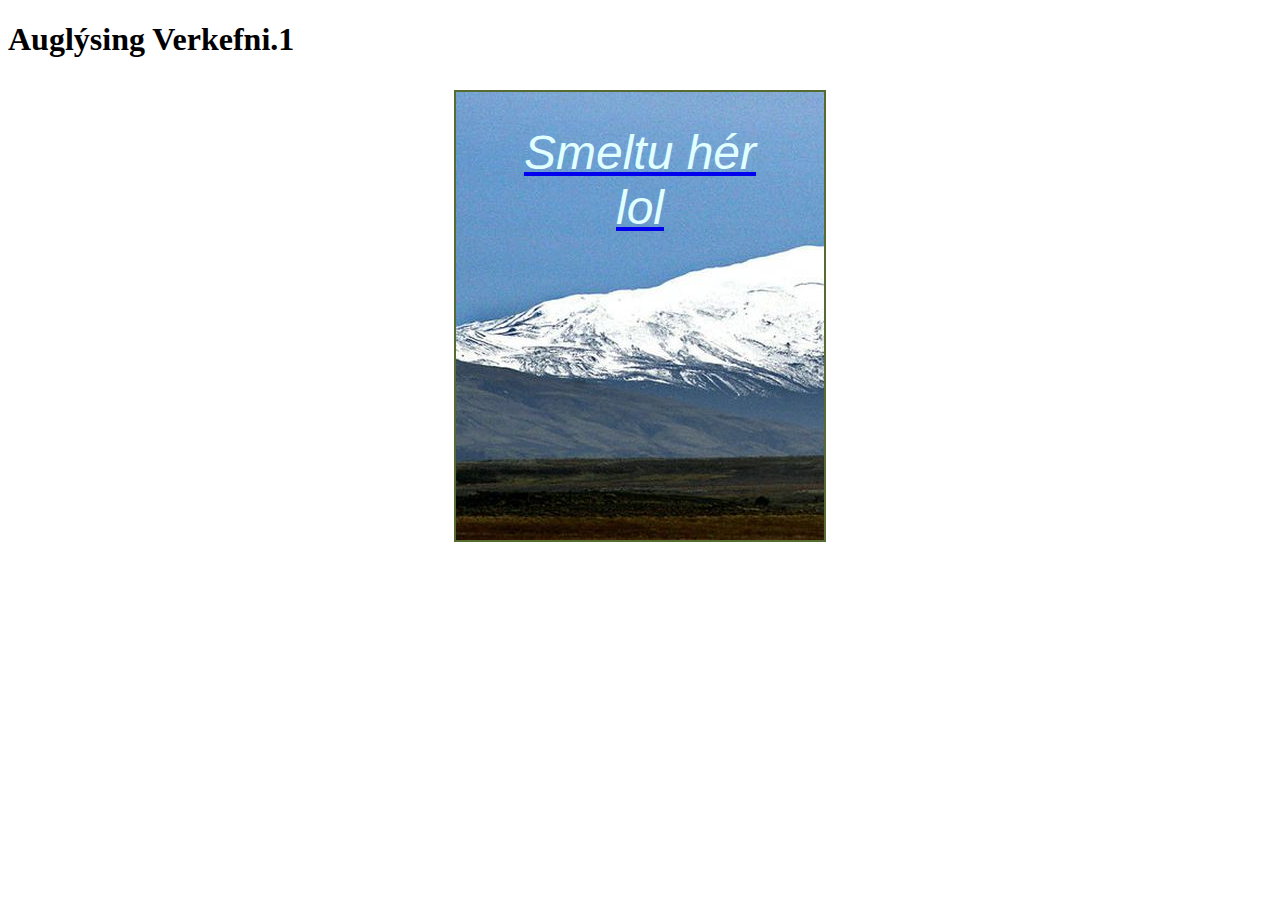
==== Verkefni-1/index.html @ efe91ab2 "haha" ====
<!DOCTYPE html>
<html lang="is">
<head>
    <meta charset="UTF-8">
    <meta name="viewport" content="width=device-width, initial-scale=1.0">
    <link rel="stylesheet" href="augl.css">
    <title>Verkefni 1. VEF2 </title>
</head>
<body>
    <h1>Auglýsing Verkefni.1</h1>
    <div id="auglysing">
        <a href="https://www.youtube.com/watch?v=dQw4w9WgXcQ" title="auglýsing æfing">
            <div class="augl">
                <h1 id="haha">Smeltu hér<br>lol</h1>
                <div id="belgur1">
                    <img src="Iceland.png" >
                </div>

                <div id="panorama">
                    <img src="dada.jpg">
                </div>
                </div>
            </div>
        </a>
    </div>
</body>
</html>
---- Verkefni-1/augl.css ----
.rammi a {
    text-decoration: none;
}
.augl {
    border: 2px solid darkolivegreen;
    width: 23em;
    height: 28em;
    margin: 2em auto;
    background: beige;
    overflow: hidden;
}
.augl {
    color: red;
    text-align: center;
    
}

#panorama {
    position: relative;
    top: -25em;
    animation: pano 200s 1 ease-out;
}

@keyframes pano {
    0% {
        right: -0em;
    }
    100%{
        right: 20em
    }

}
#belgur1 {
    position: relative;
    bottom: 1em;
    right:-20em;
    z-index: 10;
    animation: belgur 12s infinite;
}
@keyframes belgur {
    0% {
        left: -20em;
    }
    20% {
        left: 22em;
    }
    50% {
        left: -0;
    }
    80% {
        left: -0;
    }
    100% {
        left: 26em;
    }
}

#haha {

    color: lightcyan;
    text-align: center;
    font-family: Impact, Haettenschweiler, 'Arial Narrow Bold', sans-serif;
    font-weight: 300;
    font-size: 3em;
    font-style: oblique;
    z-index: 20;
    position: relative;
    animation: kvikun 6s infinite ease-in-out;
}
@keyframes kvikun {
    0%    {
        left: -10em;
    }
    25%    {
        left: -0em;
    }
    75%    {
        left: 0em;
    }
    
    100%  {
        left: 12em;
    }
}
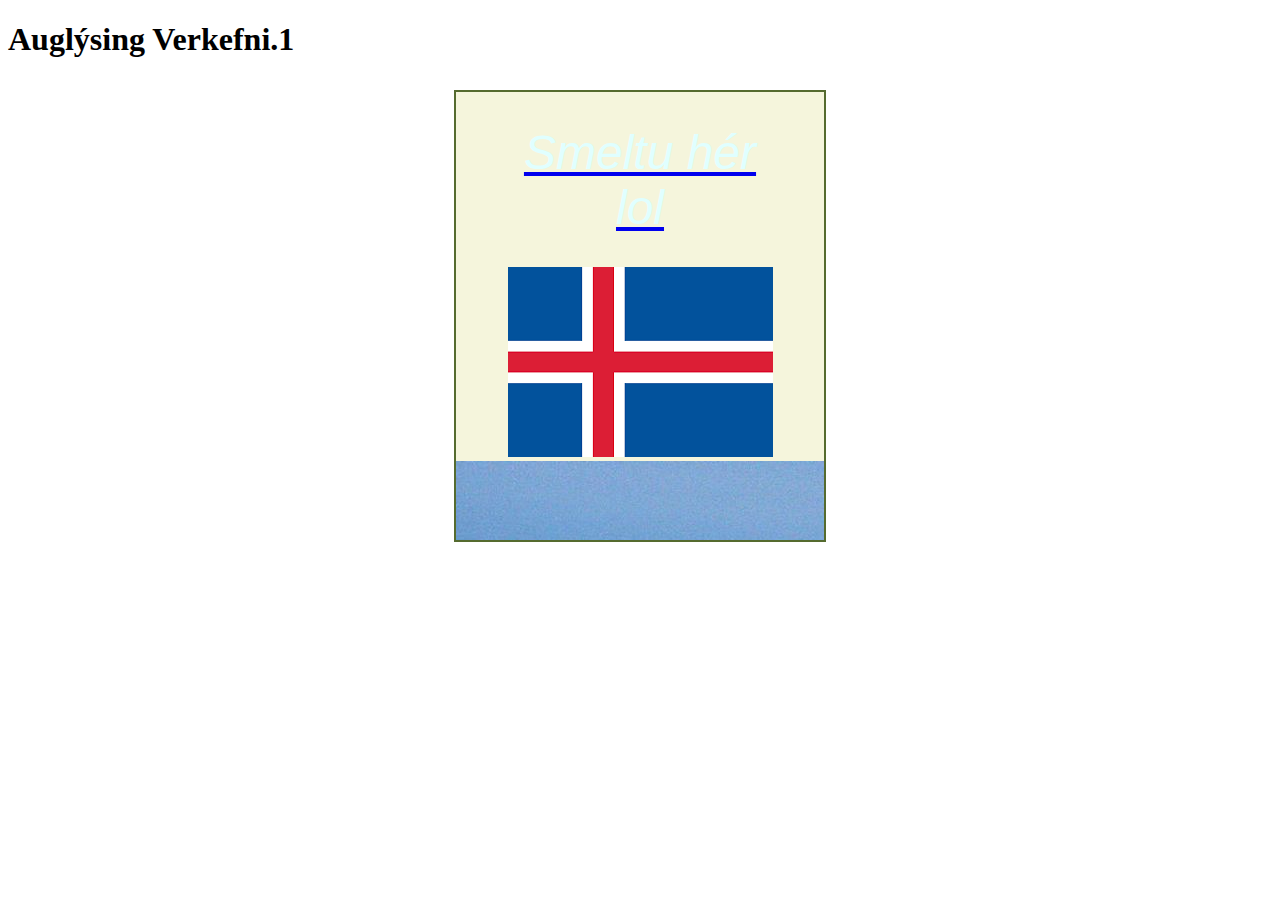
==== commit 6dc6c0d6: "?" ====
--- a/Verkefni-1/index.html
+++ b/Verkefni-1/index.html
@@ -12,7 +12,7 @@
         <a href="https://www.youtube.com/watch?v=dQw4w9WgXcQ" title="auglýsing æfing">
             <div class="augl">
                 <h1 id="haha">Smeltu hér<br>lol</h1>
-                <div id="belgur1">
+                <div id="Boomerang">
                     <img src="Iceland.png" >
                 </div>
 
--- a/Verkefni-1/augl.css
+++ b/Verkefni-1/augl.css
@@ -15,7 +15,7 @@
     
 }
 
-#panorama {
+#SlowBackground {
     position: relative;
     top: -25em;
     animation: pano 200s 1 ease-out;
@@ -30,14 +30,14 @@
     }
 
 }
-#belgur1 {
+#boomerang {
     position: relative;
     bottom: 1em;
     right:-20em;
     z-index: 10;
-    animation: belgur 12s infinite;
+    animation: Backogaftur 12s infinite;
 }
-@keyframes belgur {
+@keyframes Backogaftur {
     0% {
         left: -20em;
     }
